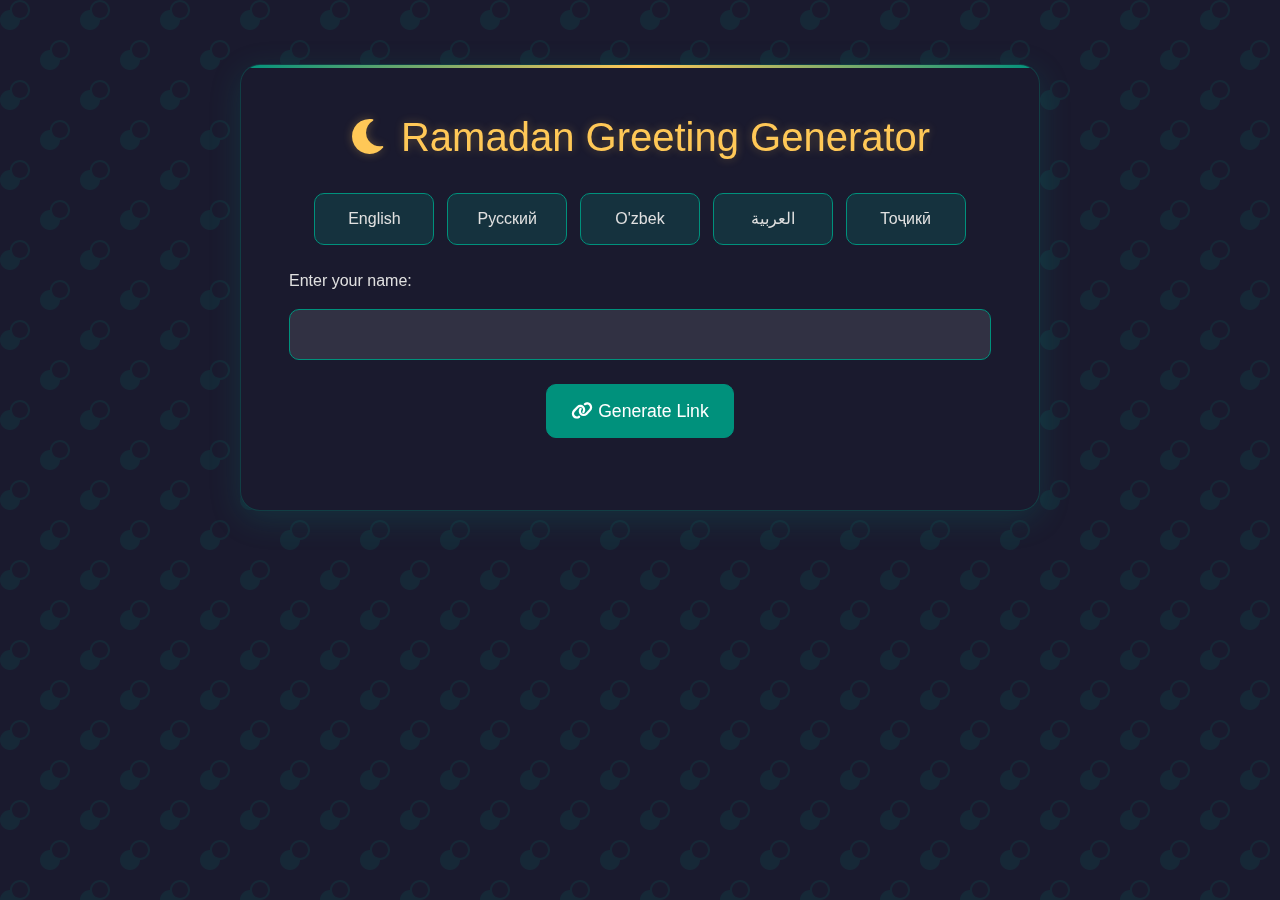
==== templates/index.html @ f6bfc906 "Add files via upload" ====
<!DOCTYPE html>
<html lang="en">
<head>
    <meta charset="UTF-8">
    <meta name="viewport" content="width=device-width, initial-scale=1.0">
    <title>Ramadan Greeting Generator</title>
    <link href="https://cdn.jsdelivr.net/npm/bootstrap@5.3.0/dist/css/bootstrap.min.css" rel="stylesheet">
    <link href="https://cdnjs.cloudflare.com/ajax/libs/font-awesome/6.0.0/css/all.min.css" rel="stylesheet">
    <link href="/static/css/style.css" rel="stylesheet">
</head>
<body>
    <div class="islamic-pattern"></div>
    <div class="container">
        <div class="card main-card">
            <div class="card-body">
                <h1 class="text-center mb-4">
                    <i class="fas fa-moon"></i> 
                    <span class="lang-text" data-lang-key="title">Ramadan Greeting Generator</span>
                </h1>

                <div class="language-selector mb-4">
                    <button class="btn btn-outline-primary" data-lang="en">English</button>
                    <button class="btn btn-outline-primary" data-lang="ru">Русский</button>
                    <button class="btn btn-outline-primary" data-lang="uz">O'zbek</button>
                    <button class="btn btn-outline-primary" data-lang="ar">العربية</button>
                    <button class="btn btn-outline-primary" data-lang="tj">Тоҷикӣ</button>
                </div>

                <div class="form-group mb-4">
                    <label for="name" class="lang-text" data-lang-key="enter_name">Enter your name:</label>
                    <input type="text" class="form-control" id="name" required>
                </div>

                <div class="text-center mb-4">
                    <button class="btn btn-primary generate-btn">
                        <i class="fas fa-link"></i> 
                        <span class="lang-text" data-lang-key="generate">Generate Link</span>
                    </button>
                </div>

                <div class="result-section" style="display: none;">
                    <input type="text" class="form-control" id="generated-link" readonly>
                    <div class="input-group mb-3">
                        <button class="btn btn-primary copy-btn">
                            <i class="fas fa-copy"></i> 
                            <span class="lang-text" data-lang-key="copy">Copy</span>
                        </button>
                        <button class="btn btn-primary view-btn">
                            <i class="fas fa-eye"></i> 
                            <span class="lang-text" data-lang-key="view">View</span>
                        </button>
                    </div>
                </div>
            </div>
        </div>
    </div>

    <script src="https://cdn.jsdelivr.net/npm/bootstrap@5.3.0/dist/js/bootstrap.bundle.min.js"></script>
    <script src="/static/js/main.js"></script>
</body>
</html>
---- static/css/style.css ----
:root {
    --primary-color: #00917C;
    --accent-color: #FFC857;
    --bg-color: #1A1A2E;
    --text-color: #E0E0E0;
    --card-bg: rgba(26, 26, 46, 0.95);
    --pattern-color: rgba(0, 145, 124, 0.15);
}

body {
    background-color: var(--bg-color);
    font-family: 'Arial', sans-serif;
    min-height: 100vh;
    position: relative;
    padding: 2rem 0;
    color: var(--text-color);
}

.islamic-pattern {
    position: fixed;
    top: 0;
    left: 0;
    right: 0;
    bottom: 0;
    background-image: url("data:image/svg+xml,%3Csvg width='80' height='80' viewBox='0 0 80 80' xmlns='http://www.w3.org/2000/svg'%3E%3Cg fill='none' fill-rule='evenodd'%3E%3Cg fill='%2300917C' fill-opacity='0.15'%3E%3Cpath d='M50 50c0-5.523 4.477-10 10-10s10 4.477 10 10-4.477 10-10 10c0 5.523-4.477 10-10 10s-10-4.477-10-10 4.477-10 10-10zM10 10c0-5.523 4.477-10 10-10s10 4.477 10 10-4.477 10-10 10c0 5.523-4.477 10-10 10S0 25.523 0 20s4.477-10 10-10zm10 8c4.418 0 8-3.582 8-8s-3.582-8-8-8-8 3.582-8 8 3.582 8 8 8zm40 40c4.418 0 8-3.582 8-8s-3.582-8-8-8-8 3.582-8 8 3.582 8 8 8z'/%3E%3C/g%3E%3C/g%3E%3C/svg%3E");
    z-index: -1;
    opacity: 0.8;
    animation: patternFloat 30s linear infinite;
}

@keyframes patternFloat {
    from {
        background-position: 0 0;
    }
    to {
        background-position: 80px 80px;
    }
}

.main-card, .greeting-card {
    background: var(--card-bg);
    border-radius: 20px;
    box-shadow: 0 8px 32px rgba(0, 145, 124, 0.2);
    margin: 2rem auto;
    max-width: 800px;
    padding: 2rem;
    border: 1px solid rgba(0, 145, 124, 0.3);
    backdrop-filter: blur(8px);
    position: relative;
    overflow: hidden;
}

.main-card::before, .greeting-card::before {
    content: '';
    position: absolute;
    top: 0;
    left: 0;
    right: 0;
    height: 3px;
    background: linear-gradient(90deg, var(--primary-color), var(--accent-color), var(--primary-color));
    animation: borderGlow 3s ease-in-out infinite;
}

@keyframes borderGlow {
    0% {
        opacity: 0.5;
    }
    50% {
        opacity: 1;
    }
    100% {
        opacity: 0.5;
    }
}

.language-selector {
    display: flex;
    flex-wrap: wrap;
    gap: 0.8rem;
    justify-content: center;
    margin: 2rem 0;
}

.language-selector button {
    min-width: 120px;
    padding: 0.8rem 1.2rem;
    border-radius: 10px;
    transition: all 0.3s ease;
    background: rgba(0, 145, 124, 0.2);
    border: 1px solid var(--primary-color);
    color: var(--text-color);
}

.language-selector button:hover {
    background: var(--primary-color);
    transform: translateY(-2px);
    box-shadow: 0 4px 12px rgba(0, 145, 124, 0.3);
}

.btn-primary {
    background-color: var(--primary-color);
    border-color: var(--primary-color);
    padding: 0.8rem 1.5rem;
    font-size: 1.1rem;
    border-radius: 10px;
    transition: all 0.3s ease;
}

.btn-primary:hover {
    background-color: var(--accent-color);
    border-color: var(--accent-color);
    color: var(--bg-color);
    transform: translateY(-2px);
}

.moon-decoration {
    font-size: 4rem;
    color: var(--accent-color);
    text-align: center;
    margin-bottom: 2rem;
    animation: moonGlow 4s infinite alternate;
    text-shadow: 0 0 20px rgba(255, 200, 87, 0.5);
}

@keyframes moonGlow {
    from {
        opacity: 0.7;
        transform: scale(0.95) rotate(-5deg);
        text-shadow: 0 0 20px rgba(255, 200, 87, 0.3);
    }
    to {
        opacity: 1;
        transform: scale(1.05) rotate(5deg);
        text-shadow: 0 0 30px rgba(255, 200, 87, 0.7);
    }
}

.greeting-text {
    font-size: 1.3rem;
    line-height: 1.8;
    text-align: center;
    padding: 1.5rem;
    white-space: pre-line;
    color: var(--text-color);
    position: relative;
}

.greeting-text::before,
.greeting-text::after {
    content: '❖';
    display: block;
    text-align: center;
    color: var(--accent-color);
    font-size: 2rem;
    margin: 1rem 0;
    opacity: 0.7;
}

.form-group {
    margin-bottom: 2rem;
}

.form-control {
    display: flex;
    justify-content: center;
    background: rgba(255, 255, 255, 0.1);
    border: 1px solid var(--primary-color);
    color: var(--text-color);
    border-radius: 10px;
    padding: 0.8rem 1.2rem;
    margin: 0.5rem 0;
}

.form-control:focus {
    background: rgba(255, 255, 255, 0.15);
    border-color: var(--accent-color);
    box-shadow: 0 0 0 0.2rem rgba(255, 200, 87, 0.25);
    color: var(--text-color);
}

.result-section {
    display: flex;
    flex-direction: column;
    opacity: 0;
    transform: translateY(20px);
    transition: all 0.5s ease;
    align-items: center;
    justify-content: center;
}

.input-group {
    display: flex;
    justify-content: center;
}

.result-section.show {
    opacity: 1;
    transform: translateY(0);
}

.copy-btn {
    background: var(--primary-color);
    border-color: var(--primary-color);
    color: var(--text-color);
}

.copy-btn:hover {
    background: var(--accent-color);
    border-color: var(--accent-color);
    color: var(--bg-color);
}

h1 {
    color: var(--accent-color);
    margin-bottom: 2rem;
    text-shadow: 0 0 10px rgba(255, 200, 87, 0.3);
}

label {
    color: var(--text-color);
    margin-bottom: 0.5rem;
}

@media (max-width: 768px) {
    .container {
        padding: 1rem;
    }

    .language-selector button {
        min-width: 100px;
        font-size: 0.9rem;
    }

    .greeting-text {
        font-size: 1.1rem;
    }
}

[dir="rtl"] .greeting-text {
    font-family: 'Arial', sans-serif;
}

/* Добавляем новые стили для кнопки в конец файла */

.generate-new-btn {
    display: block;
    margin: 2rem auto 0;
    padding: 1rem 2rem;
    font-size: 1.2rem;
    background: linear-gradient(135deg, var(--primary-color), var(--accent-color));
    border: none;
    border-radius: 15px;
    color: var(--text-color);
    transition: all 0.3s ease;
    box-shadow: 0 4px 15px rgba(0, 145, 124, 0.3);
}

.generate-new-btn:hover {
    transform: translateY(-3px) scale(1.02);
    box-shadow: 0 6px 20px rgba(0, 145, 124, 0.4);
    background: linear-gradient(135deg, var(--accent-color), var(--primary-color));
}

.generate-new-btn i {
    margin-right: 0.5rem;
    animation: sparkle 2s infinite;
}

@keyframes sparkle {
    0%, 100% {
        transform: scale(1) rotate(0deg);
    }
    50% {
        transform: scale(1.2) rotate(180deg);
    }
}

[dir="rtl"] .generate-new-btn i {
    margin-right: 0;
    margin-left: 0.5rem;
}
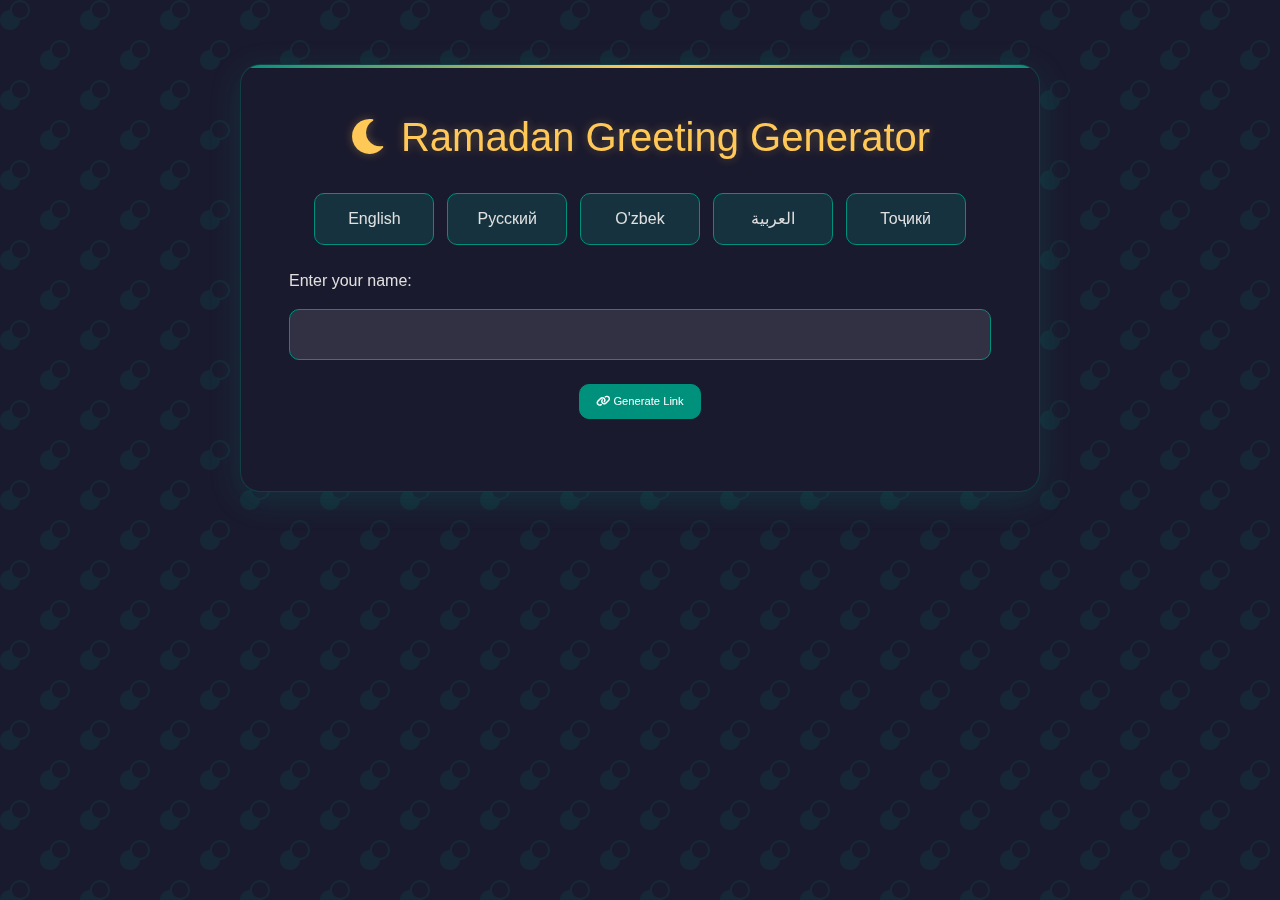
==== commit 7c4e6414: "fixed bugs" ====
--- a/templates/index.html
+++ b/templates/index.html
@@ -6,7 +6,7 @@
     <title>Ramadan Greeting Generator</title>
     <link href="https://cdn.jsdelivr.net/npm/bootstrap@5.3.0/dist/css/bootstrap.min.css" rel="stylesheet">
     <link href="https://cdnjs.cloudflare.com/ajax/libs/font-awesome/6.0.0/css/all.min.css" rel="stylesheet">
-    <link href="/static/css/style.css" rel="stylesheet">
+    <link href="../static/css/style.css" rel="stylesheet">
 </head>
 <body>
     <div class="islamic-pattern"></div>
@@ -41,11 +41,11 @@
                 <div class="result-section" style="display: none;">
                     <input type="text" class="form-control" id="generated-link" readonly>
                     <div class="input-group mb-3">
-                        <button class="btn btn-primary copy-btn">
+                        <button class="btn btn-primary copy-btn" id="copy-btn">
                             <i class="fas fa-copy"></i> 
                             <span class="lang-text" data-lang-key="copy">Copy</span>
                         </button>
-                        <button class="btn btn-primary view-btn">
+                        <button class="btn btn-primary view-btn" id="view-btn">
                             <i class="fas fa-eye"></i> 
                             <span class="lang-text" data-lang-key="view">View</span>
                         </button>
@@ -56,6 +56,6 @@
     </div>
 
     <script src="https://cdn.jsdelivr.net/npm/bootstrap@5.3.0/dist/js/bootstrap.bundle.min.js"></script>
-    <script src="/static/js/main.js"></script>
+    <script src="../static/js/main.js"></script>
 </body>
 </html>--- a/static/css/style.css
+++ b/static/css/style.css
@@ -100,8 +100,8 @@
 .btn-primary {
     background-color: var(--primary-color);
     border-color: var(--primary-color);
-    padding: 0.8rem 1.5rem;
-    font-size: 1.1rem;
+    padding: 0.5rem 1rem;
+    font-size: 0.7rem;
     border-radius: 10px;
     transition: all 0.3s ease;
 }
